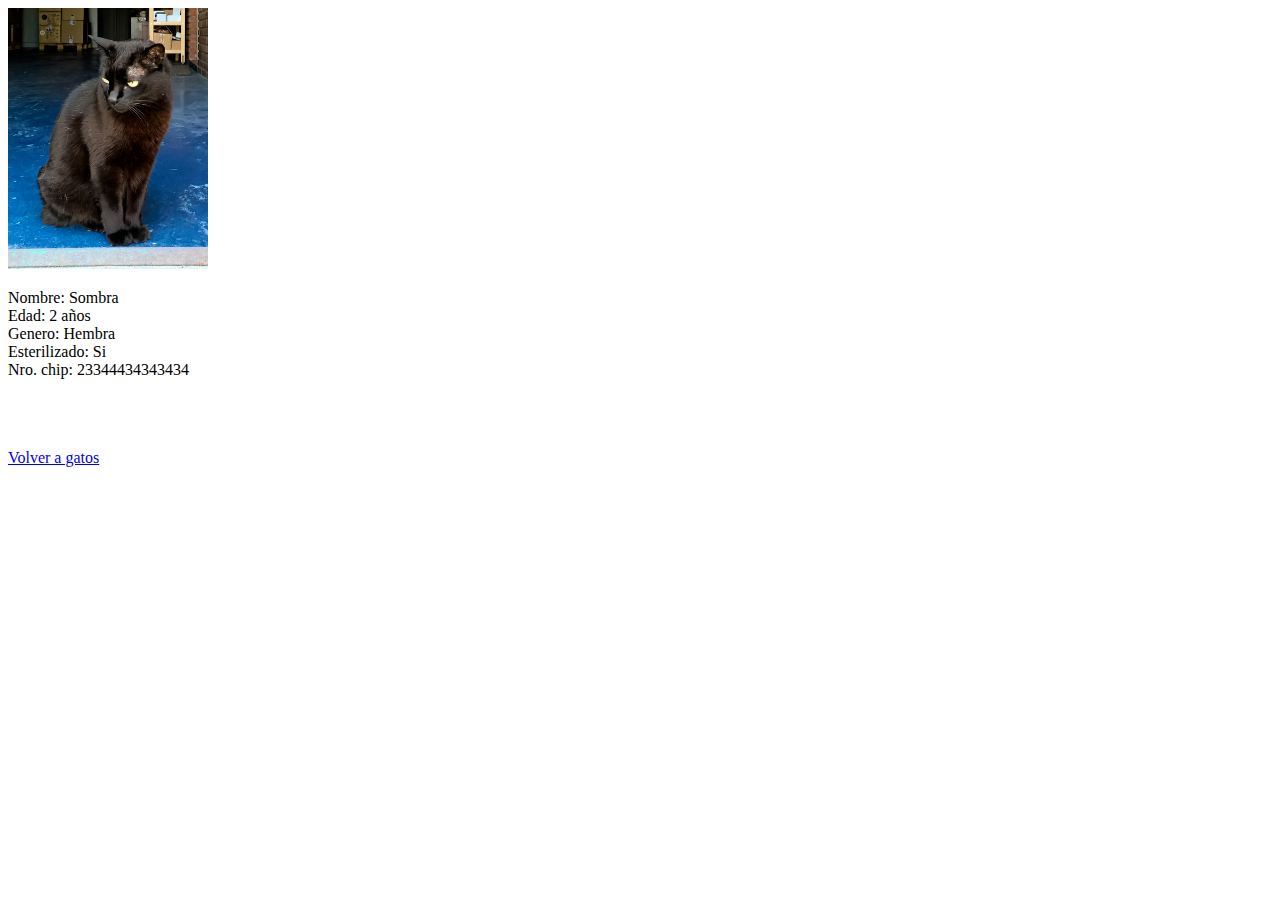
==== gato1.html @ 5812a453 "añadida pagina de datos gato" ====
<!DOCTYPE html>
<html lang="es">
<head>
    <meta charset="UTF-8">
    <meta name="viewport" content="width=device-width, initial-scale=1.0">
    <title>Sombra</title>
</head>
<body>
    <img src="./img/gatos/Gata_común_negra.png" alt="" width="200">
    <p>Nombre: Sombra <br>
    Edad: 2 años <br>
    Genero: Hembra <br>
    Esterilizado: Si <br>
    Nro. chip: 23344434343434
    </p>

    <br><br><br>
    <a href="./gatos.html">Volver a gatos</a>
    
</body>
</html>
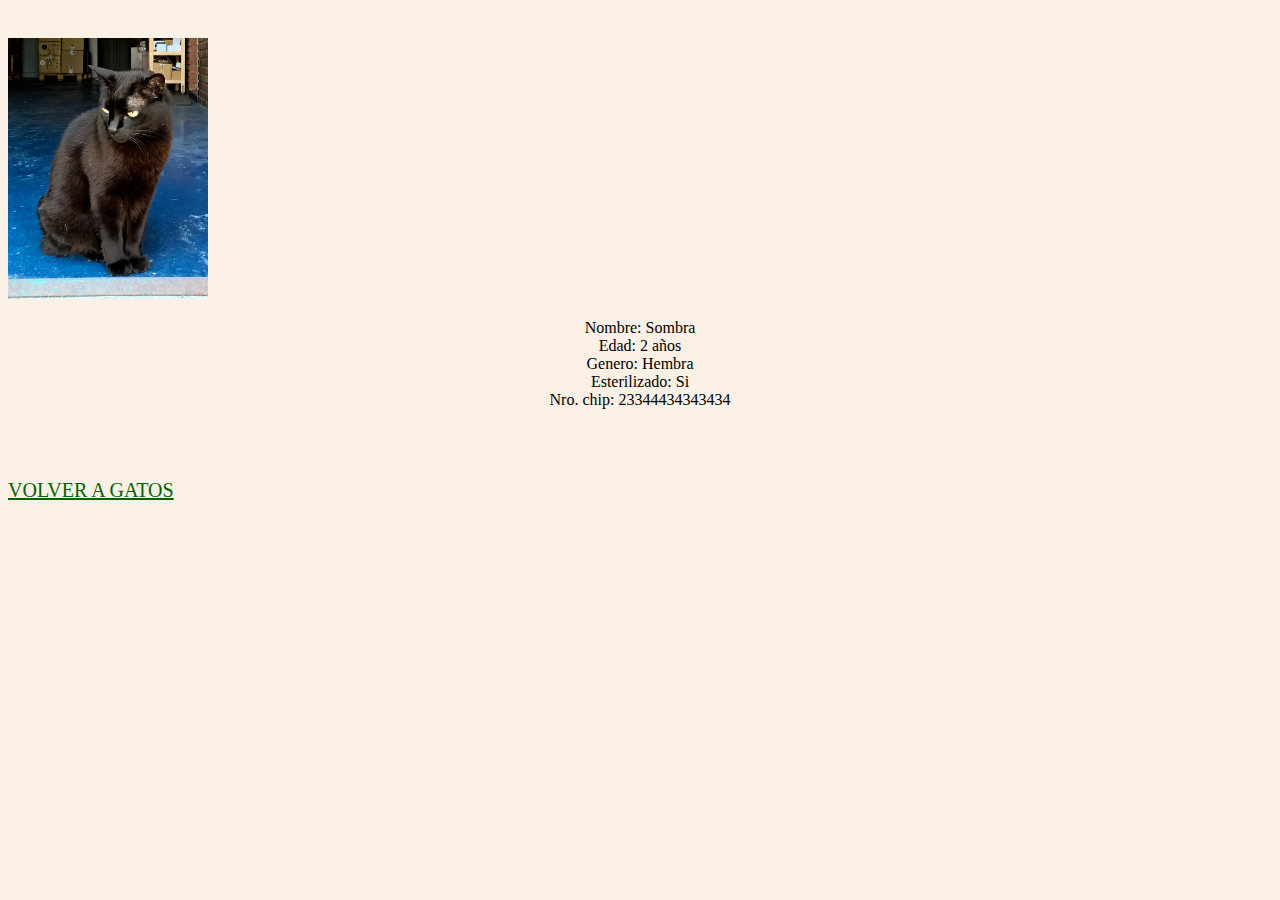
==== commit 2f678545: "agregado archivo de estilos" ====
--- a/gato1.html
+++ b/gato1.html
@@ -4,6 +4,7 @@
     <meta charset="UTF-8">
     <meta name="viewport" content="width=device-width, initial-scale=1.0">
     <title>Sombra</title>
+    <link rel="stylesheet" href="styles/style.css">
 </head>
 <body>
     <img src="./img/gatos/Gata_común_negra.png" alt="" width="200">
--- a/styles/style.css
+++ b/styles/style.css
@@ -0,0 +1,29 @@
+body{
+    background: linen;
+}
+
+ul{
+    display: flex;
+    flex-direction: column;
+    list-style: none;
+}
+
+li{
+    display: flex;
+    align-items: center;
+}
+
+img{
+    padding: 30px 100px 0px 0px;
+}
+
+h1, h2, p{
+    text-align: center;
+    color: black;
+}
+
+a{
+    font-size: 20px;
+    color: darkgreen;
+    text-transform: uppercase;
+}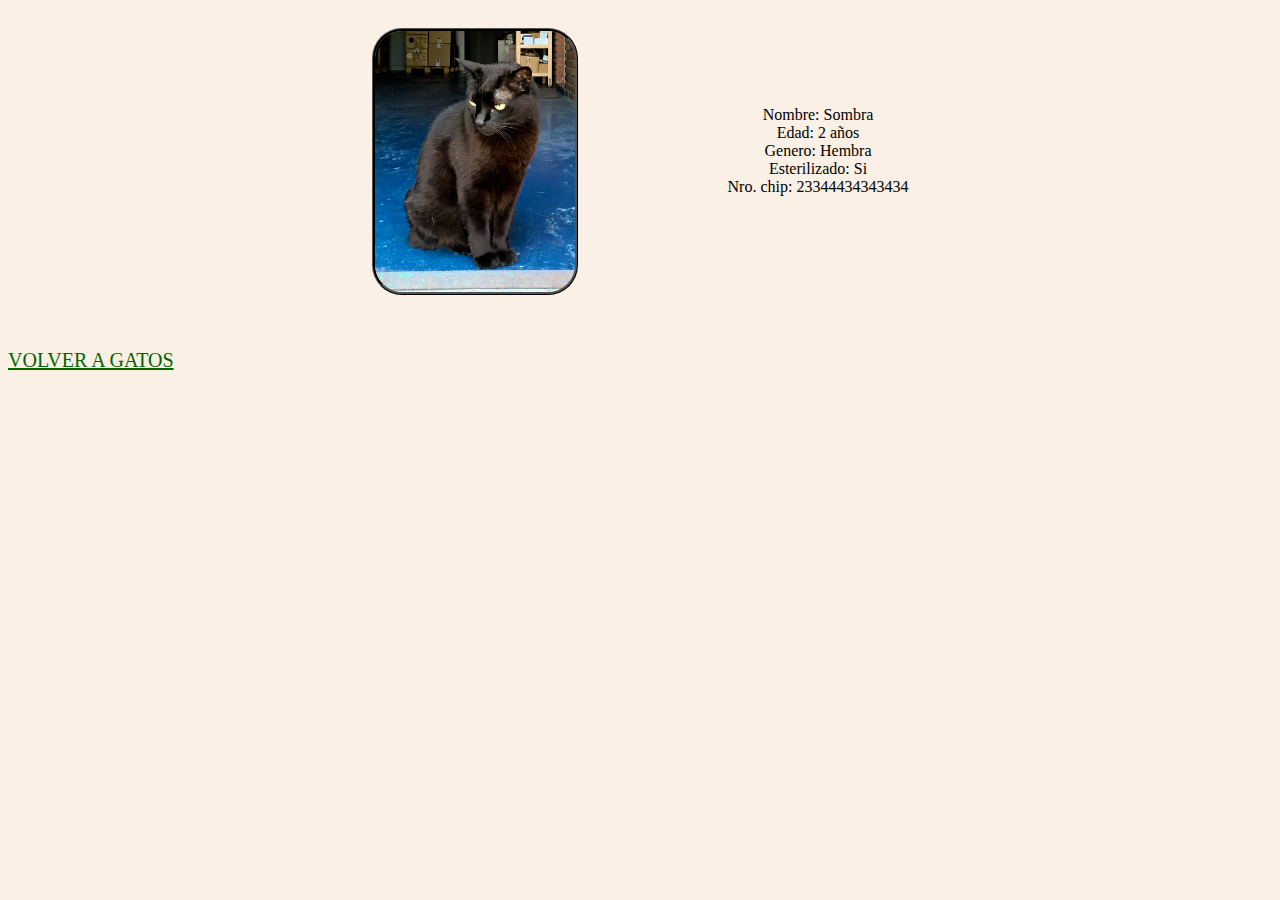
==== commit f9bc271e: "añadidas modificaciones visuales" ====
--- a/gato1.html
+++ b/gato1.html
@@ -1,22 +1,24 @@
 <!DOCTYPE html>
 <html lang="es">
-<head>
-    <meta charset="UTF-8">
-    <meta name="viewport" content="width=device-width, initial-scale=1.0">
+  <head>
+    <meta charset="UTF-8" />
+    <meta name="viewport" content="width=device-width, initial-scale=1.0" />
     <title>Sombra</title>
-    <link rel="stylesheet" href="styles/style.css">
-</head>
-<body>
-    <img src="./img/gatos/Gata_común_negra.png" alt="" width="200">
-    <p>Nombre: Sombra <br>
-    Edad: 2 años <br>
-    Genero: Hembra <br>
-    Esterilizado: Si <br>
-    Nro. chip: 23344434343434
-    </p>
+    <link rel="stylesheet" href="styles/style.css" />
+  </head>
+  <body>
+    <div class="datos">
+      <img src="./img/gatos/Gata_común_negra.png" alt="" width="200" />
+      <p>
+        Nombre: Sombra <br />
+        Edad: 2 años <br />
+        Genero: Hembra <br />
+        Esterilizado: Si <br />
+        Nro. chip: 23344434343434
+      </p>
+    </div>
 
-    <br><br><br>
+    <br /><br /><br />
     <a href="./gatos.html">Volver a gatos</a>
-    
-</body>
-</html>+  </body>
+</html>
--- a/styles/style.css
+++ b/styles/style.css
@@ -14,7 +14,10 @@
 }
 
 img{
-    padding: 30px 100px 0px 0px;
+    margin: 20px 150px 0px 0px;
+    border-radius: 30px;
+    border-style: ridge;
+    border-color: black;
 }
 
 h1, h2, p{
@@ -26,4 +29,10 @@
     font-size: 20px;
     color: darkgreen;
     text-transform: uppercase;
+}
+
+.datos{
+    display: flex;
+    align-items: center;
+    justify-content: center;
 }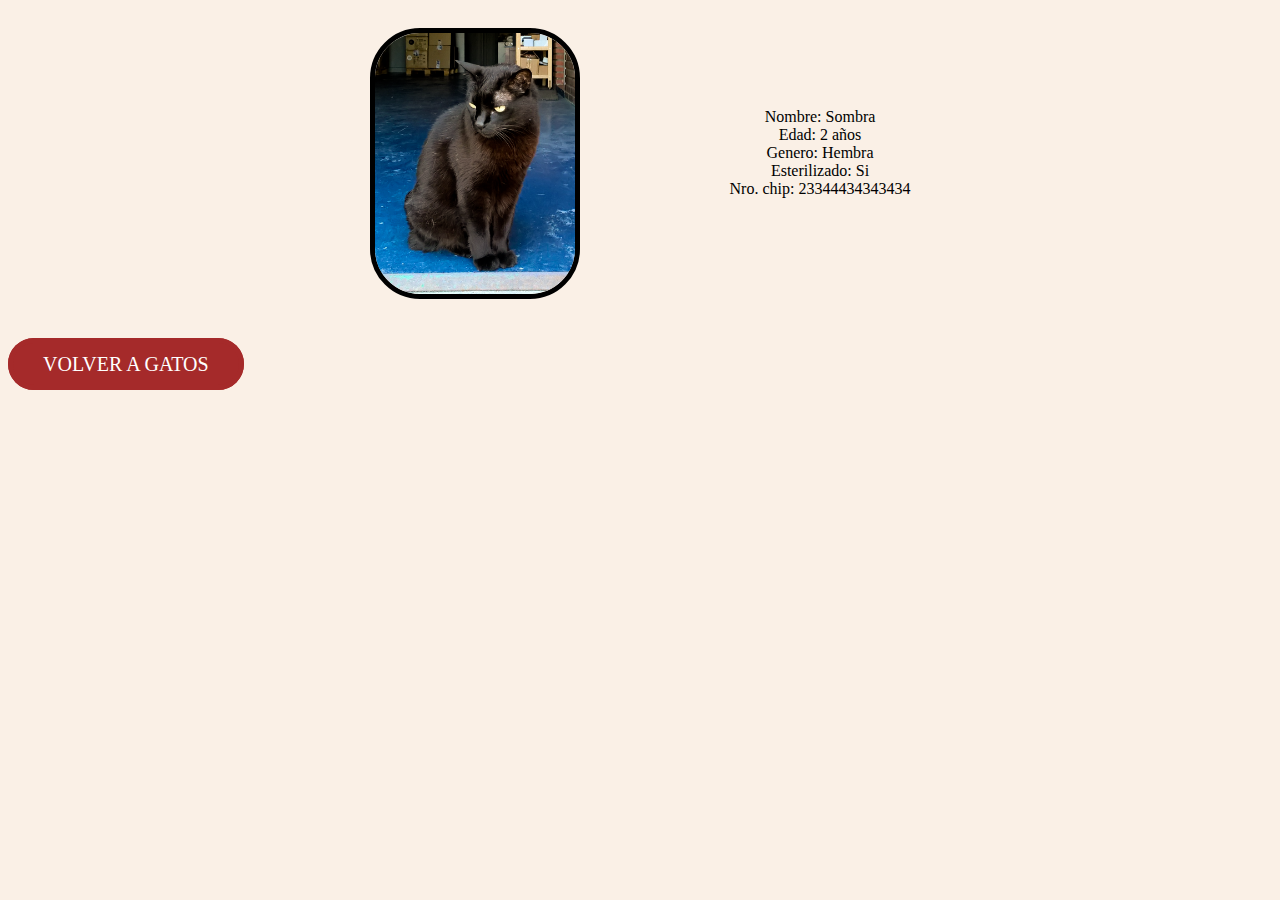
==== commit eeea2239: "añadidos cambios visuales" ====
--- a/gato1.html
+++ b/gato1.html
@@ -19,6 +19,6 @@
     </div>
 
     <br /><br /><br />
-    <a href="./gatos.html">Volver a gatos</a>
+    <a href="./gatos.html" class="return">Volver a gatos</a>
   </body>
 </html>
--- a/styles/style.css
+++ b/styles/style.css
@@ -15,9 +15,8 @@
 
 img{
     margin: 20px 150px 0px 0px;
-    border-radius: 30px;
-    border-style: ridge;
-    border-color: black;
+    border-radius: 50px;
+    border: 5px solid black;
 }
 
 h1, h2, p{
@@ -27,12 +26,21 @@
 
 a{
     font-size: 20px;
-    color: darkgreen;
+    color: white;
+    text-decoration: none;
     text-transform: uppercase;
+    border: 5px solid brown;
+    border-radius: 40px;
+    padding: 10px 30px;
+    background-color: brown;
 }
 
 .datos{
     display: flex;
     align-items: center;
     justify-content: center;
+}
+
+.return{
+    
 }